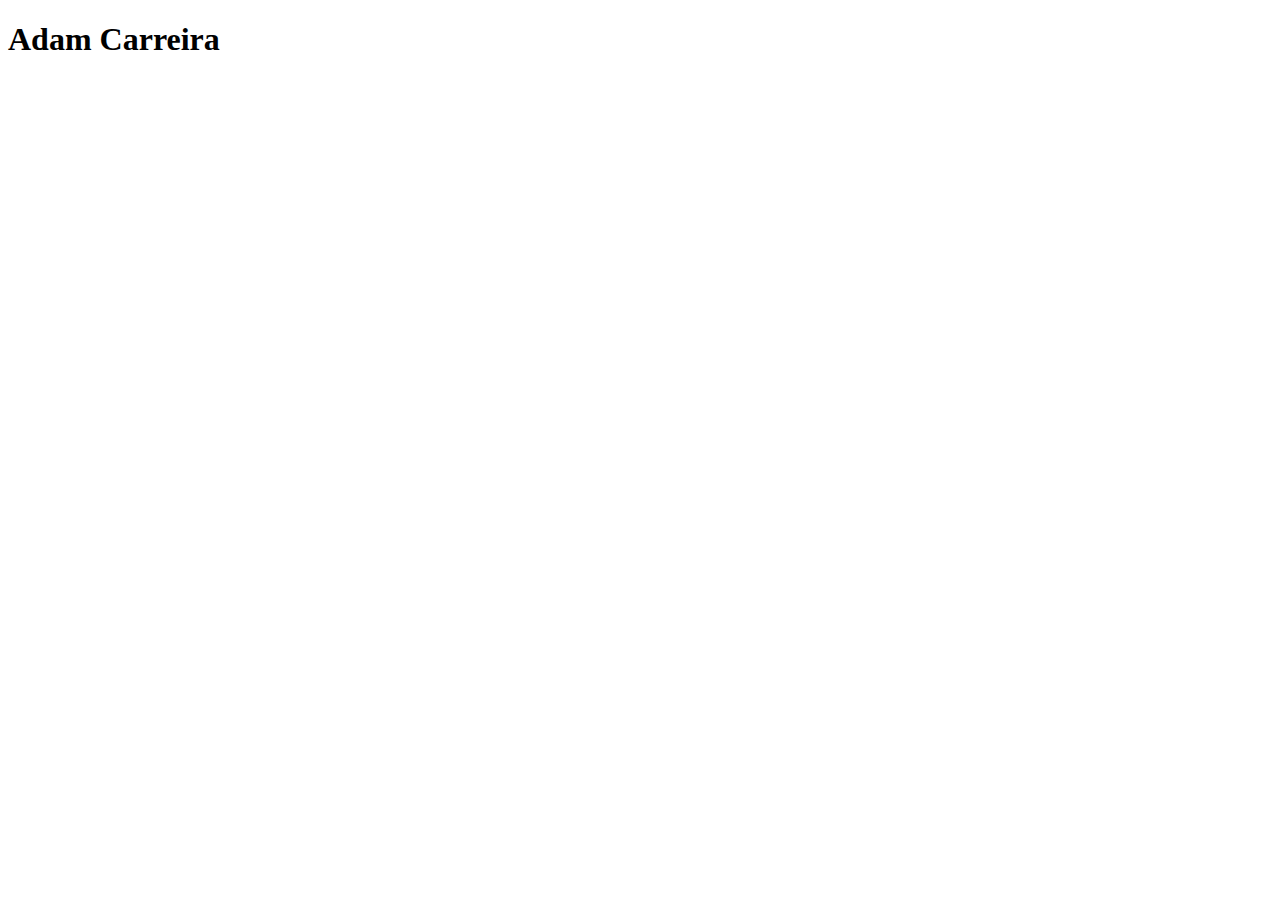
==== index.html @ bf34abaf "Put code in" ====
<!DOCTYPE html>
<html>
    <head>
        <meta charset="utf-8" >
        <title>My First Webpage</title>
    </head>
    <body>
        <!-- This is a comment -->
        <h1> Adam Carreira </h1>
    </body>
</html>
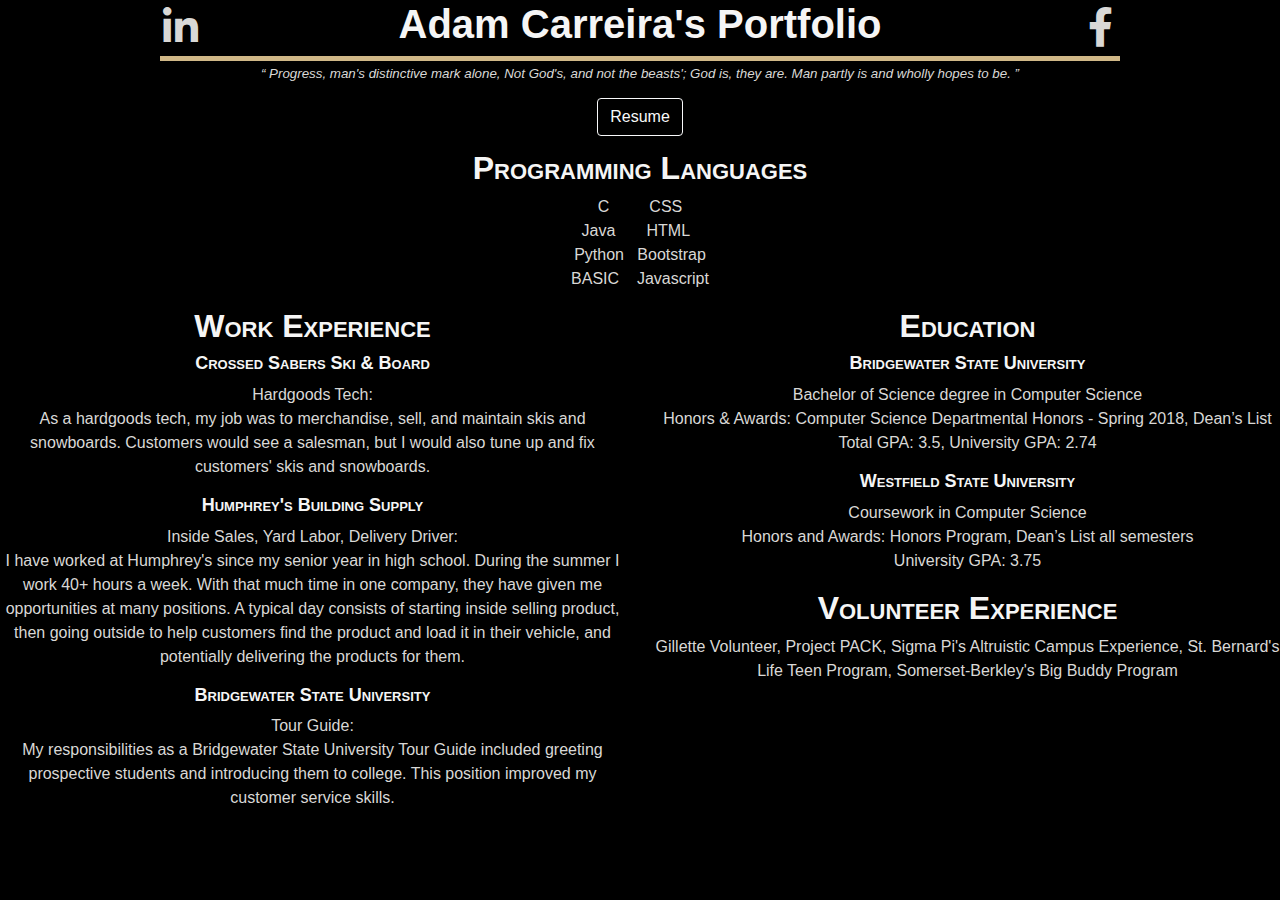
==== commit bdd6e744: "changed the resume link again" ====
--- a/index.html
+++ b/index.html
@@ -1,11 +1,108 @@
 <!DOCTYPE html>
-<html>
+<html lang = "en">
     <head>
         <meta charset="utf-8" >
-        <title>My First Webpage</title>
+        <!-- mobile device -->
+        <meta name = "viewport" content = "width=device-width, initial-scale=1">
+        <meta name = "Description" content = "Adam Carreira's Portfolio">
+        
+        <link rel="stylesheet" href="https://stackpath.bootstrapcdn.com/bootstrap/4.3.1/css/bootstrap.min.css" integrity="sha384-ggOyR0iXCbMQv3Xipma34MD+dH/1fQ784/j6cY/iJTQUOhcWr7x9JvoRxT2MZw1T" crossorigin="anonymous">
+        <link rel="stylesheet" href="https://cdnjs.cloudflare.com/ajax/libs/font-awesome/5.10.2/css/all.css">
+        
+        <title> Adam Carreira's Portfolio </title>
+        <style> 
+        h1 { text-align: center; margin-top: 0px; color: whitesmoke; font-weight: bold }
+        h2 { text-align: center; margin-top: 0px; color: whitesmoke; font-variant: small-caps ; font-weight: bold}
+        h3 { text-align: center; margin-top: 0px; color: whitesmoke; font-variant: small-caps ; font-weight: bold; font-size: large}
+        q { text-align: center; margin-top: 0px; color: #d9d8d6; font-style: italic; font-size: smaller}
+        p { text-align: center; margin-top: 0px; color: #d9d8d6; font-variant: normal }
+        i { color: #d9d8d6; font-size:smaller }
+
+        .row {
+            width: auto;
+            text-align: center;
+        }
+
+        .line-break {
+            border: none;
+            width: 75%;
+            margin: auto;
+            margin-top: 0%;
+            margin-bottom: 0%;
+            height: 5px;
+            background-color: #d0b787;
+        }
+        @media only screen and (max-width:720px)
+        {
+        small {display: none;}
+        iframe {max-width: 100%;}
+        }
+        </style>
     </head>
-    <body>
+    <body style = "background-color: black">
+        
         <!-- This is a comment -->
-        <h1> Adam Carreira </h1>
+        <div class = "row">
+            <div class = "col-sm">
+                <a href="https://www.linkedin.com/in/adamcarreira"> <i class="fab fa-linkedin-in" style = "font-size: 40px; margin-top: 2%"></i></a>
+            </div>
+            <div class = "col-sm" style = "margin: 0%">
+                <h1 style = "width: 500px">Adam Carreira's Portfolio</h1>
+            </div>
+            <div class = "col-sm"> 
+                <a href="https://www.facebook.com/adammcarreira"> <i class="fab fa-facebook-f" style = "font-size: 40px; margin-top: 2%"></i></a>
+            </div>   
+        </div>
+
+        <p class = "line-break"></p>
+        <div class = "row">
+            <div class = "col-sm" style = "margin-top:0%">
+                <q> Progress, man's distinctive mark alone, Not God's, and not the beasts'; God is, they are. Man partly is and wholly hopes to be. </q>
+            </div>
+        </div>
+        <div class = "row">
+            <div class = col-sm>
+                <button type="button" href="https://amcarreira.github.io/Adam%20Carreira%20Resume.pdf" class="btn btn-outline-light" style="margin:1%">Resume</button>
+            </div>
+        </div>
+        <div class = "row">
+            <div class = "col-sm">
+                <h2> Programming Languages </h2>
+            </div>
+        </div>
+        <div class = "row">
+            <div class = "col-sm">
+                <p style = "width:auto"> &nbsp C &nbsp &nbsp &nbsp &nbsp CSS &nbsp<br> Java &nbsp &nbsp &nbsp HTML &nbsp<br> Python &nbsp Bootstrap<br> BASIC &nbsp &nbspJavascript</p></div>
+            <!-- <div class = col-sm> 
+                <p style = "width:25px"> CSS <br> HTML <br> Bootstrap <br> Javascript </p></div> -->
+        </div> 
+        <div class = "row">
+            <div class = "col-sm">
+                <h2> Work Experience</h2>
+                <h3> Crossed Sabers Ski & Board </h3>
+                <p> Hardgoods Tech: <br> 
+                        As a hardgoods tech, my job was to merchandise, sell, and maintain skis and snowboards. Customers would see a salesman, but I would also tune up and fix customers' skis and snowboards.</p>
+                <h3> Humphrey's Building Supply </h3>
+                <p> Inside Sales, Yard Labor, Delivery Driver: <br>
+                        I have worked at Humphrey's since my senior year in high school. During the summer I work 40+ hours a week. With that much time in one company, they have given me opportunities at many positions. A typical day consists of starting inside selling product, then going outside to help customers find the product and load it in their vehicle, and potentially delivering the products for them. </p>
+                <h3> Bridgewater State University </h3>
+                <p> Tour Guide: <br> My responsibilities as a Bridgewater State University Tour Guide included greeting prospective students and introducing them to college. This position improved my customer service skills. </p>
+            </div>
+            <div class =" col-sm">
+                <h2> Education </h2>
+                <h3> Bridgewater State University </h3>
+                <p> Bachelor of Science degree in Computer Science <br>
+                        Honors & Awards: Computer Science Departmental Honors - Spring 2018, Dean’s List <br>
+                        Total GPA: 3.5, University GPA: 2.74 </p>
+                <h3> Westfield State University </h3>
+                <p> Coursework in Computer Science <br>
+                        Honors and Awards: Honors Program, Dean’s List all semesters <br>
+                        University GPA: 3.75 </p>
+                <h2> Volunteer Experience </h2>
+                <p> Gillette Volunteer, Project PACK, Sigma Pi's Altruistic Campus Experience, St. Bernard's Life Teen Program, Somerset-Berkley's Big Buddy Program </p>
+            </div>
+            
+        </div>
+
     </body>
 </html>
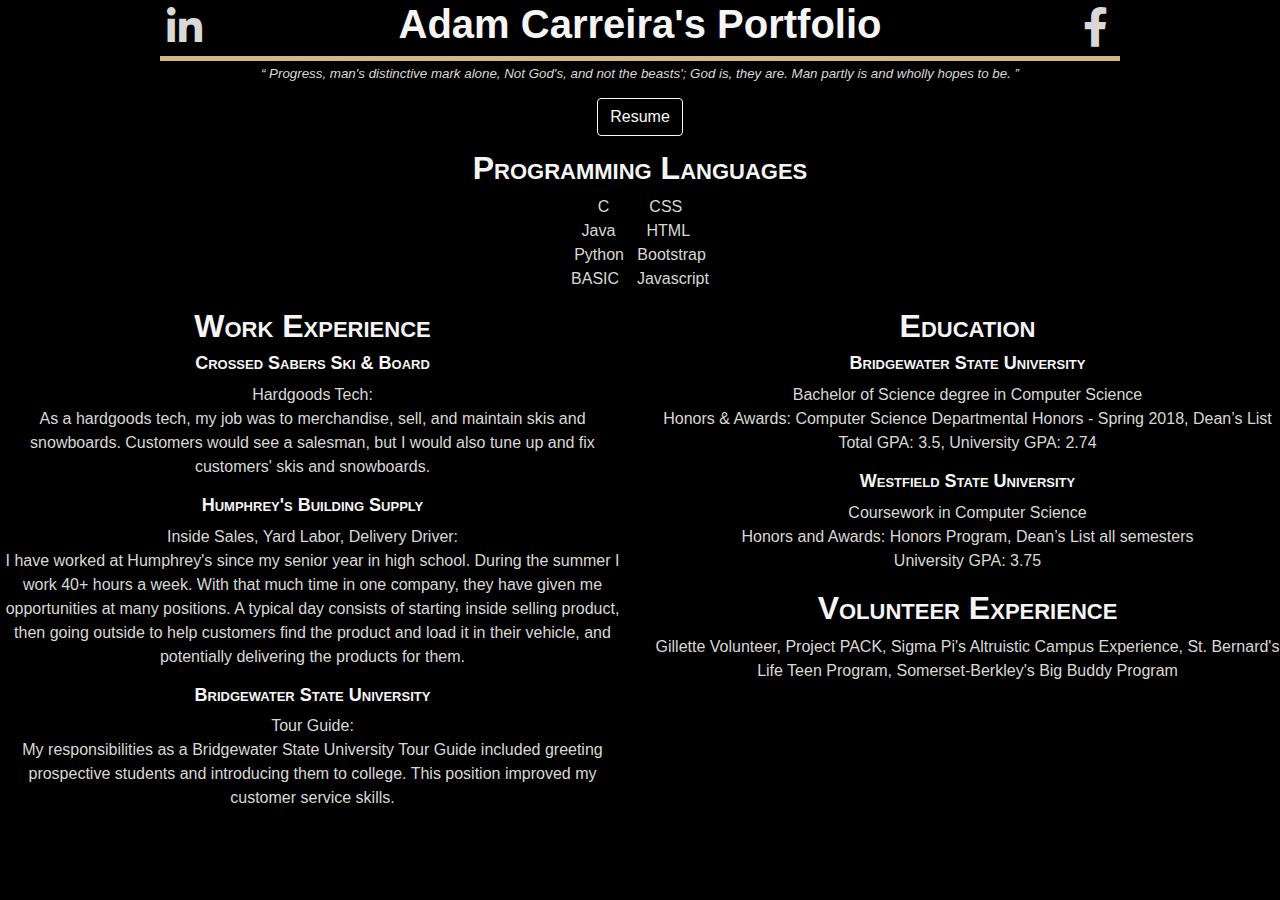
==== commit 934b3333: "Made the top heading not wrap on mobile" ====
--- a/index.html
+++ b/index.html
@@ -2,7 +2,6 @@
 <html lang = "en">
     <head>
         <meta charset="utf-8" >
-        <!-- mobile device -->
         <meta name = "viewport" content = "width=device-width, initial-scale=1">
         <meta name = "Description" content = "Adam Carreira's Portfolio">
         
@@ -32,50 +31,58 @@
             height: 5px;
             background-color: #d0b787;
         }
-        @media only screen and (max-width:720px)
-        {
+        @media only screen and (max-width:720px) {
         small {display: none;}
         iframe {max-width: 100%;}
         }
         </style>
     </head>
     <body style = "background-color: black">
-        
-        <!-- This is a comment -->
+        <!-- First Row -->
         <div class = "row">
             <div class = "col-sm">
                 <a href="https://www.linkedin.com/in/adamcarreira"> <i class="fab fa-linkedin-in" style = "font-size: 40px; margin-top: 2%"></i></a>
             </div>
             <div class = "col-sm" style = "margin: 0%">
-                <h1 style = "width: 500px">Adam Carreira's Portfolio</h1>
+                <h1 style = "width: auto; white-space: nowrap">Adam Carreira's Portfolio</h1>
             </div>
             <div class = "col-sm"> 
                 <a href="https://www.facebook.com/adammcarreira"> <i class="fab fa-facebook-f" style = "font-size: 40px; margin-top: 2%"></i></a>
             </div>   
         </div>
 
+        <!-- This is what puts the line below my main heading -->
         <p class = "line-break"></p>
+        
+        <!-- Quote on the top -->
         <div class = "row">
             <div class = "col-sm" style = "margin-top:0%">
                 <q> Progress, man's distinctive mark alone, Not God's, and not the beasts'; God is, they are. Man partly is and wholly hopes to be. </q>
             </div>
         </div>
+        
+        <!-- Resume Button -->
         <div class = "row">
             <div class = col-sm>
-                <button type="button" href="https://amcarreira.github.io/Adam%20Carreira%20Resume.pdf" class="btn btn-outline-light" style="margin:1%">Resume</button>
+                <a href="https://amcarreira.github.io/Adam%20Carreira%20Resume.pdf"> <button type="button"  class="btn btn-outline-light" style="margin:1%">Resume</button></a>
             </div>
         </div>
+        
+        <!-- New row for the second heading-->
         <div class = "row">
             <div class = "col-sm">
                 <h2> Programming Languages </h2>
             </div>
         </div>
+        
+        <!-- This is where I listed the programming languages I have learned -->
         <div class = "row">
             <div class = "col-sm">
-                <p style = "width:auto"> &nbsp C &nbsp &nbsp &nbsp &nbsp CSS &nbsp<br> Java &nbsp &nbsp &nbsp HTML &nbsp<br> Python &nbsp Bootstrap<br> BASIC &nbsp &nbspJavascript</p></div>
-            <!-- <div class = col-sm> 
-                <p style = "width:25px"> CSS <br> HTML <br> Bootstrap <br> Javascript </p></div> -->
+                <p> &nbsp C &nbsp &nbsp &nbsp &nbsp CSS &nbsp<br> Java &nbsp &nbsp &nbsp HTML &nbsp<br> Python &nbsp Bootstrap<br> BASIC &nbsp &nbspJavascript</p>
+            </div>
         </div> 
+
+        <!-- New row for Work Experience, Education, and Education-->
         <div class = "row">
             <div class = "col-sm">
                 <h2> Work Experience</h2>
@@ -88,7 +95,7 @@
                 <h3> Bridgewater State University </h3>
                 <p> Tour Guide: <br> My responsibilities as a Bridgewater State University Tour Guide included greeting prospective students and introducing them to college. This position improved my customer service skills. </p>
             </div>
-            <div class =" col-sm">
+            <div class ="col-sm">
                 <h2> Education </h2>
                 <h3> Bridgewater State University </h3>
                 <p> Bachelor of Science degree in Computer Science <br>
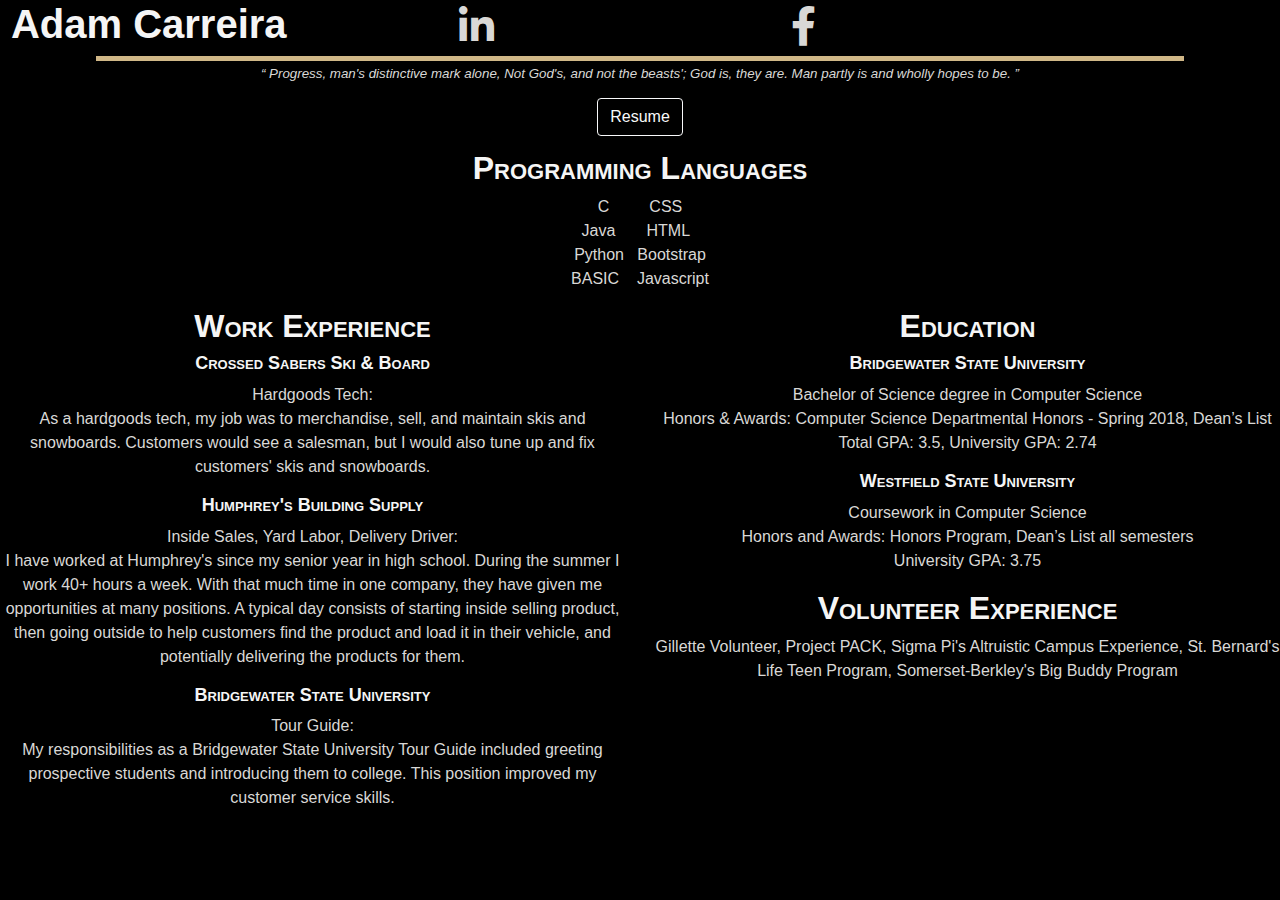
==== commit 243beba4: "added push / pull/" ====
--- a/index.html
+++ b/index.html
@@ -24,7 +24,7 @@
 
         .line-break {
             border: none;
-            width: 75%;
+            width: 85%;
             margin: auto;
             margin-top: 0%;
             margin-bottom: 0%;
@@ -40,14 +40,15 @@
     <body style = "background-color: black">
         <!-- First Row -->
         <div class = "row">
-            <div class = "col-sm">
-                <a href="https://www.linkedin.com/in/adamcarreira"> <i class="fab fa-linkedin-in" style = "font-size: 40px; margin-top: 2%"></i></a>
+            <div class = "col-sm-3 col-sm-pull-3" style = "margin: 0%">
+                <h1 style = "width: auto; white-space: nowrap">Adam Carreira</h1>
             </div>
-            <div class = "col-sm" style = "margin: 0%">
-                <h1 style = "width: auto; white-space: nowrap">Adam Carreira's Portfolio</h1>
+            <div class = "col-sm-3 col-sm-push-3">
+                <a href="https://www.linkedin.com/in/adamcarreira"> <i class="fab fa-linkedin-in" style = "font-size: 40px; margin: 2%"></i></a>
             </div>
-            <div class = "col-sm"> 
-                <a href="https://www.facebook.com/adammcarreira"> <i class="fab fa-facebook-f" style = "font-size: 40px; margin-top: 2%"></i></a>
+           
+            <div class = "col-sm-3"> 
+                <a href="https://www.facebook.com/adammcarreira"> <i class="fab fa-facebook-f" style = "font-size: 40px; margin: 2%"></i></a>
             </div>   
         </div>
 
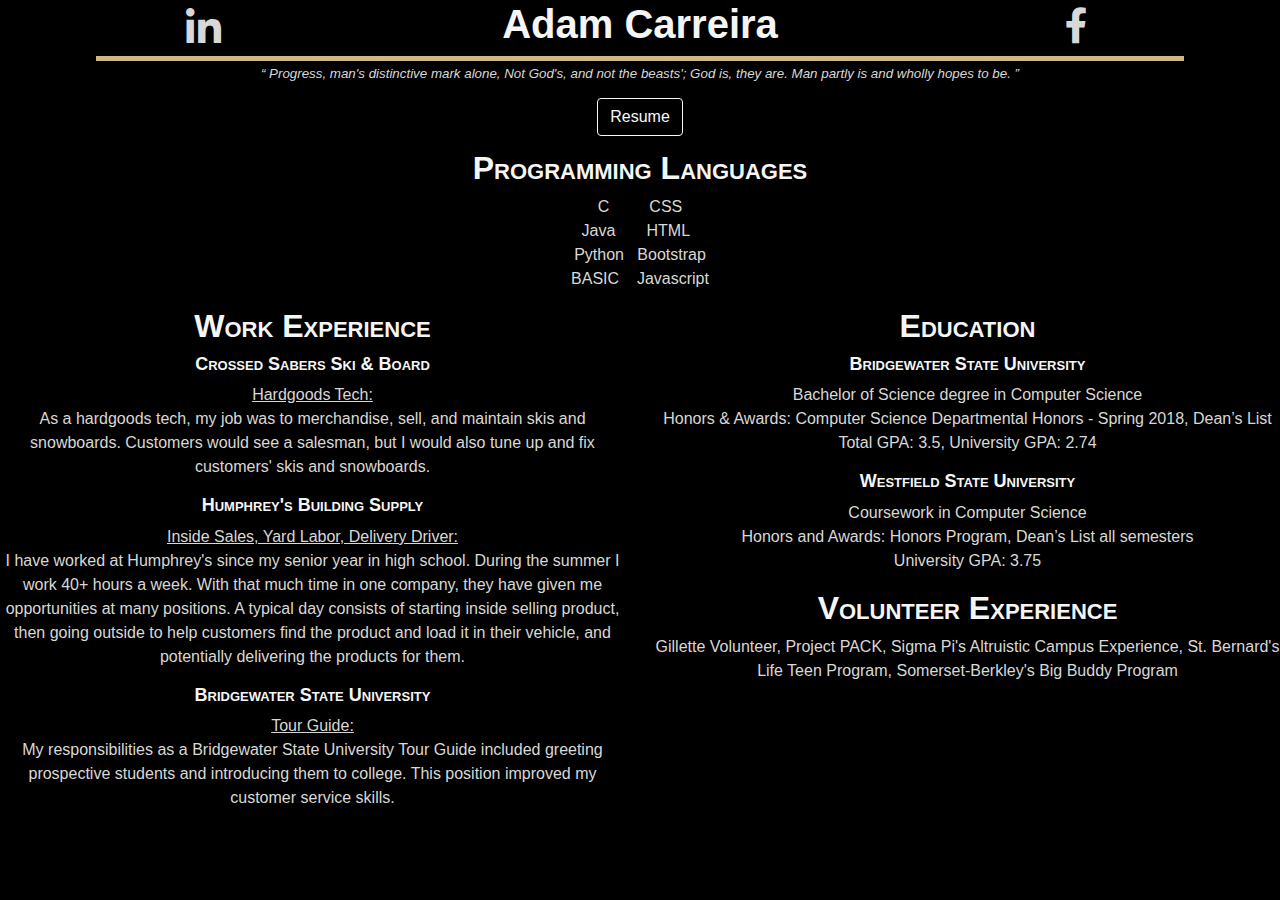
==== commit cd653dfd: "Changed hide" ====
--- a/index.html
+++ b/index.html
@@ -31,6 +31,25 @@
             height: 5px;
             background-color: #d0b787;
         }
+
+        .mobileShow {display: none;} 
+
+        /* Smartphone Portrait and Landscape */ 
+            @media only screen 
+            and (min-device-width : 320px) 
+            and (max-device-width : 480px){ 
+            .mobileShow {display: inline;}
+        }
+
+        .mobileHide { display: inline; } 
+
+        /* Smartphone Portrait and Landscape */ 
+            @media only screen 
+            and (min-device-width : 320px) 
+            and (max-device-width : 400px){ 
+            .mobileHide { display: none;}
+}
+
         @media only screen and (max-width:720px) {
         small {display: none;}
         iframe {max-width: 100%;}
@@ -40,15 +59,19 @@
     <body style = "background-color: black">
         <!-- First Row -->
         <div class = "row">
-            <div class = "col-sm-3 col-sm-pull-3" style = "margin: 0%">
+             <div class = "col-sm-4">
+                 <div class = "mobileHide">
+                <a href="https://www.linkedin.com/in/adamcarreira"> <i class="fab fa-linkedin-in" style = "font-size: 40px; margin: 2%"></i></a>
+                </div>
+            </div>
+            <div class = "col-sm-4" style = "margin: 0%">
                 <h1 style = "width: auto; white-space: nowrap">Adam Carreira</h1>
-            </div>
-            <div class = "col-sm-3 col-sm-push-3">
-                <a href="https://www.linkedin.com/in/adamcarreira"> <i class="fab fa-linkedin-in" style = "font-size: 40px; margin: 2%"></i></a>
-            </div>
-           
-            <div class = "col-sm-3"> 
-                <a href="https://www.facebook.com/adammcarreira"> <i class="fab fa-facebook-f" style = "font-size: 40px; margin: 2%"></i></a>
+            </div>   
+            <div class = "col-sm-4"> 
+                <div class="mobileShow">
+                    <a href="https://www.linkedin.com/in/adamcarreira"> <i class="fab fa-linkedin-in" style = "font-size: 40px; margin: 2%"></i></a>
+                </div>
+                <a href="https://www.facebook.com/adammcarreira"> <i class="fab fa-facebook-f" style = "font-size: 36px; margin: 2%"></i></a>
             </div>   
         </div>
 
@@ -88,13 +111,13 @@
             <div class = "col-sm">
                 <h2> Work Experience</h2>
                 <h3> Crossed Sabers Ski & Board </h3>
-                <p> Hardgoods Tech: <br> 
+                <p> <u>Hardgoods Tech:</u><br> 
                         As a hardgoods tech, my job was to merchandise, sell, and maintain skis and snowboards. Customers would see a salesman, but I would also tune up and fix customers' skis and snowboards.</p>
                 <h3> Humphrey's Building Supply </h3>
-                <p> Inside Sales, Yard Labor, Delivery Driver: <br>
+                <p><u>Inside Sales, Yard Labor, Delivery Driver:</u><br>
                         I have worked at Humphrey's since my senior year in high school. During the summer I work 40+ hours a week. With that much time in one company, they have given me opportunities at many positions. A typical day consists of starting inside selling product, then going outside to help customers find the product and load it in their vehicle, and potentially delivering the products for them. </p>
                 <h3> Bridgewater State University </h3>
-                <p> Tour Guide: <br> My responsibilities as a Bridgewater State University Tour Guide included greeting prospective students and introducing them to college. This position improved my customer service skills. </p>
+                <p><u>Tour Guide:</u><br> My responsibilities as a Bridgewater State University Tour Guide included greeting prospective students and introducing them to college. This position improved my customer service skills. </p>
             </div>
             <div class ="col-sm">
                 <h2> Education </h2>
